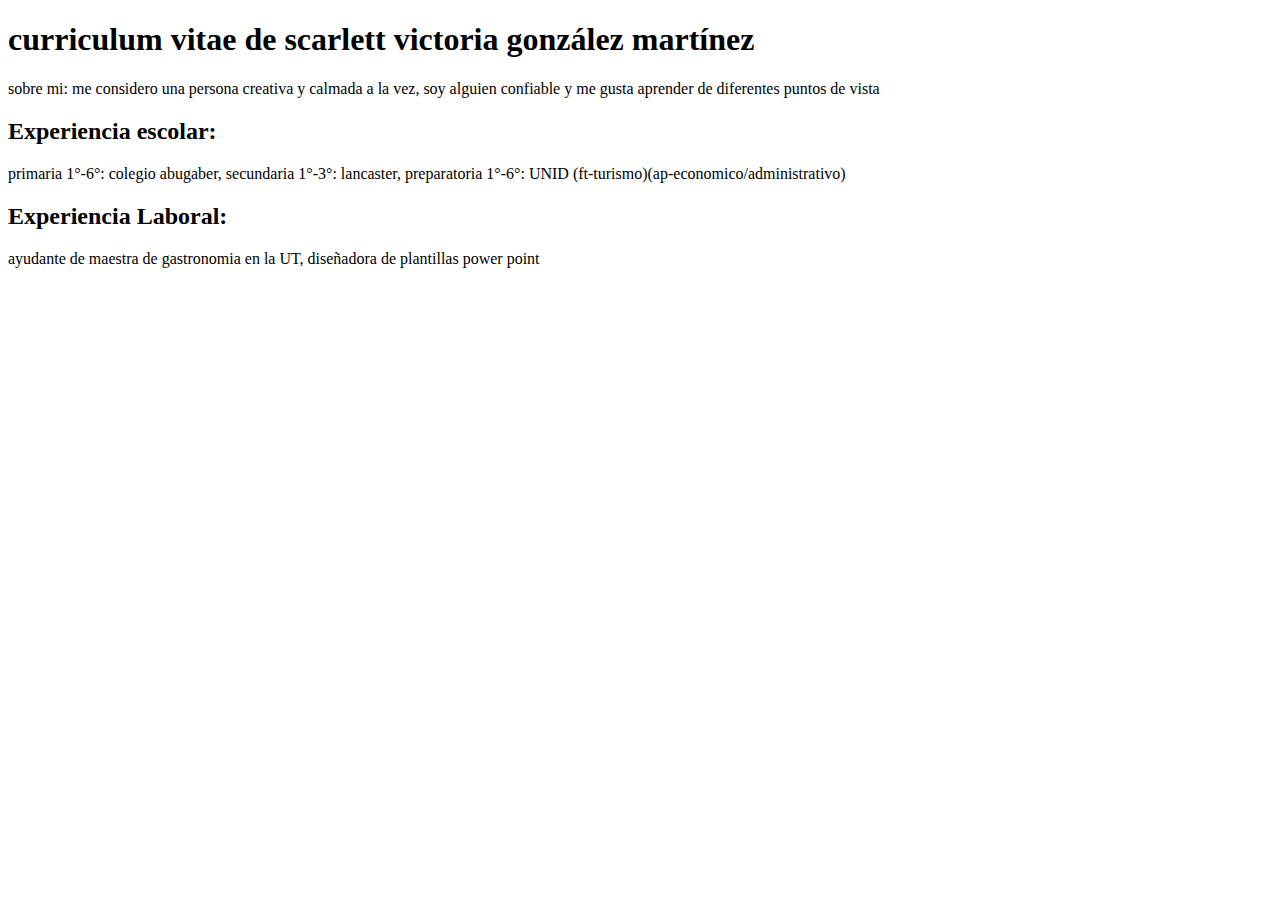
==== index.html @ a9903405 "Create index.html" ====
<!DOCTYPE html>
<html lang="en">
    <head>
        <meta charset="UTF-8">
        <meta name="viewport" content="width=device-width, initial-scale=1.0">
        <title>Document</title>
    </head>
    <body>
        <h1>curriculum vitae de scarlett victoria gonzález martínez</h1>
        <p>sobre mi: me considero una persona creativa y calmada a la vez, soy alguien confiable y me gusta aprender de diferentes puntos de vista </p>
        <h2>Experiencia escolar:</h2>
        <p>primaria 1°-6°: colegio abugaber, secundaria 1°-3°: lancaster, preparatoria 1°-6°: UNID (ft-turismo)(ap-economico/administrativo)</p>
        <h2>Experiencia Laboral:</h2>
        <p> ayudante de maestra de gastronomia en la UT, diseñadora de plantillas power point </p>
    </body>
</html>
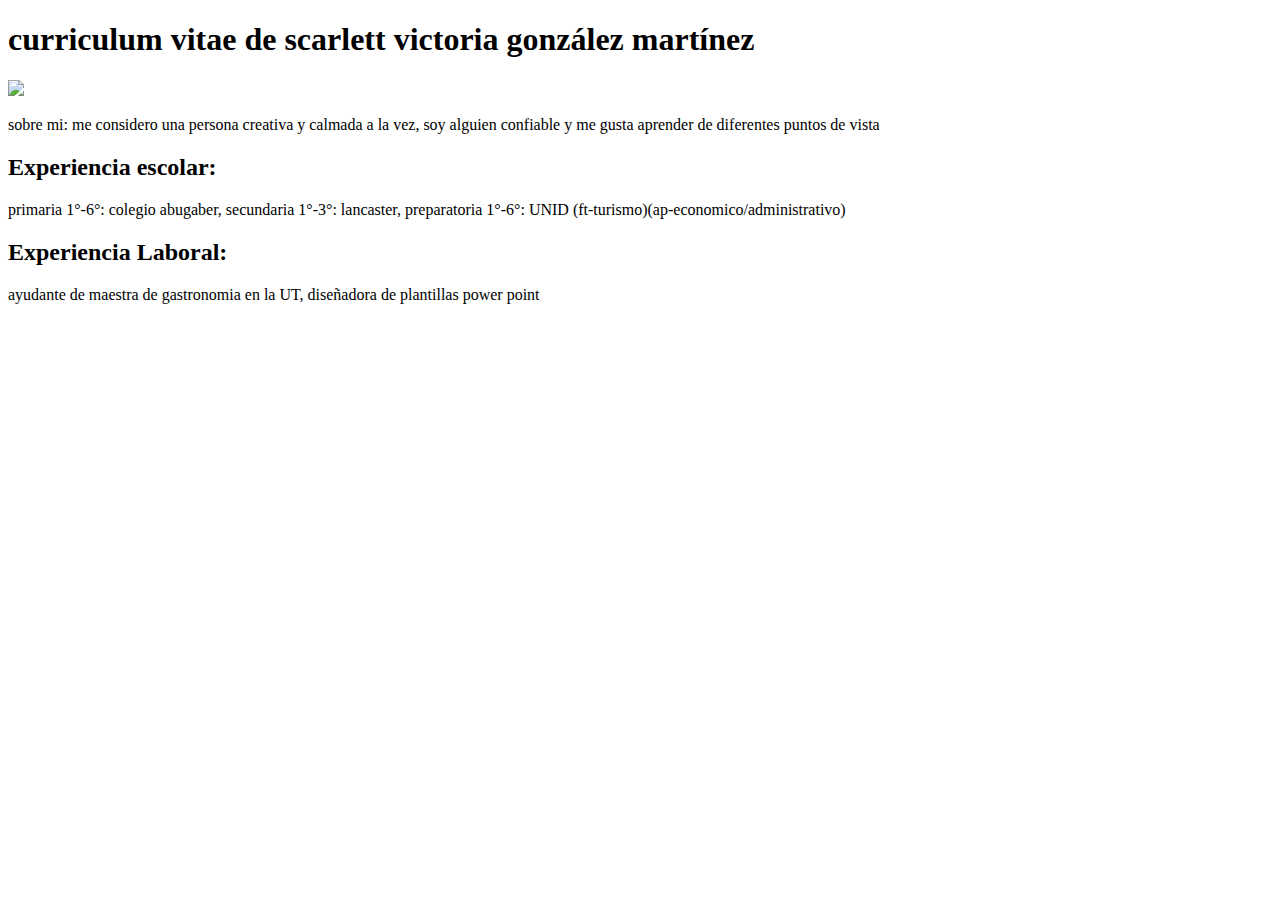
==== commit b8dab8bd: "Update index.html" ====
--- a/index.html
+++ b/index.html
@@ -7,6 +7,7 @@
     </head>
     <body>
         <h1>curriculum vitae de scarlett victoria gonzález martínez</h1>
+        <img src="c:\Users\maria\Downloads\12794574_1122915134406598_1936948222829489283_n.jpg"/>
         <p>sobre mi: me considero una persona creativa y calmada a la vez, soy alguien confiable y me gusta aprender de diferentes puntos de vista </p>
         <h2>Experiencia escolar:</h2>
         <p>primaria 1°-6°: colegio abugaber, secundaria 1°-3°: lancaster, preparatoria 1°-6°: UNID (ft-turismo)(ap-economico/administrativo)</p>
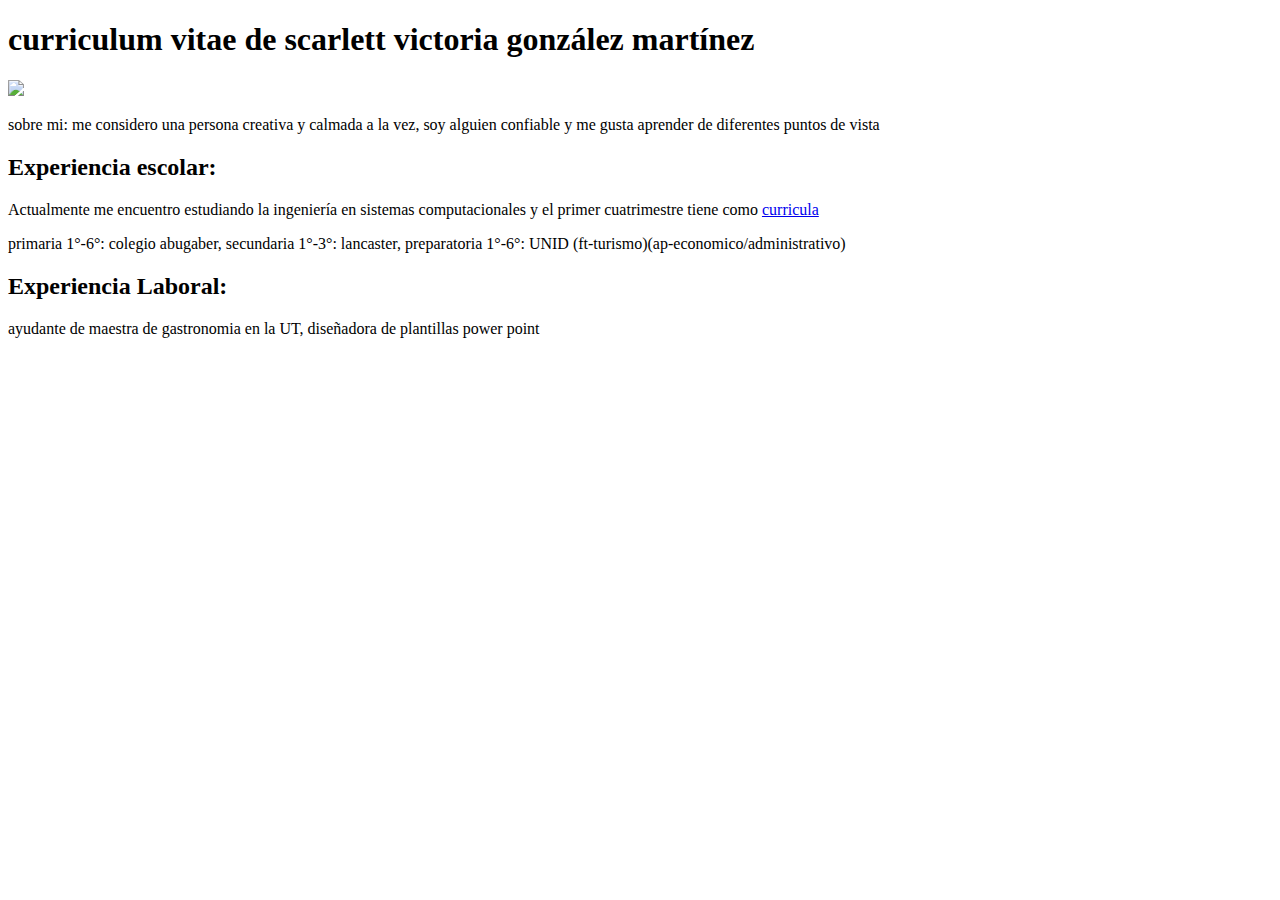
==== commit 3a2df35d: "lista de materias e hipervinculo" ====
--- a/index.html
+++ b/index.html
@@ -1,17 +1,25 @@
 <!DOCTYPE html>
-<html lang="en">
+<html lang="es-MX">
     <head>
         <meta charset="UTF-8">
         <meta name="viewport" content="width=device-width, initial-scale=1.0">
         <title>Document</title>
+    <link rel="stylesheet" href="css/style.css">
     </head>
     <body>
+        <div>
         <h1>curriculum vitae de scarlett victoria gonzález martínez</h1>
         <img src="c:\Users\maria\Downloads\12794574_1122915134406598_1936948222829489283_n.jpg"/>
         <p>sobre mi: me considero una persona creativa y calmada a la vez, soy alguien confiable y me gusta aprender de diferentes puntos de vista </p>
+        </div>
+        <div>
         <h2>Experiencia escolar:</h2>
+        <p>Actualmente me encuentro estudiando la ingeniería en sistemas computacionales y el primer cuatrimestre tiene como <a href="primer_cuatrimestre.html">curricula</a></p>
         <p>primaria 1°-6°: colegio abugaber, secundaria 1°-3°: lancaster, preparatoria 1°-6°: UNID (ft-turismo)(ap-economico/administrativo)</p>
+        </div>
+        <div>
         <h2>Experiencia Laboral:</h2>
         <p> ayudante de maestra de gastronomia en la UT, diseñadora de plantillas power point </p>
+        </div>
     </body>
 </html>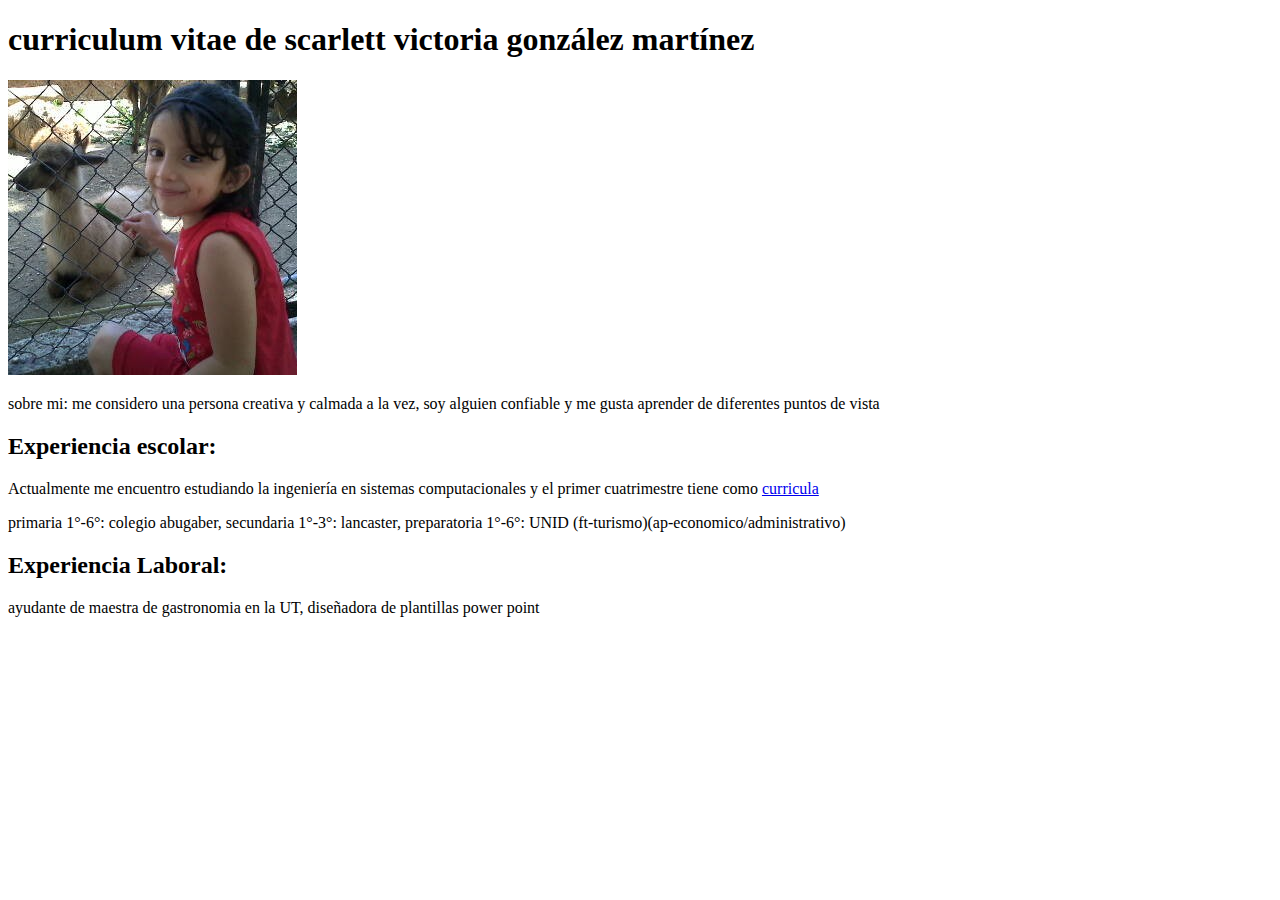
==== commit 087575b9: "imagen" ====
--- a/index.html
+++ b/index.html
@@ -9,7 +9,7 @@
     <body>
         <div>
         <h1>curriculum vitae de scarlett victoria gonzález martínez</h1>
-        <img src="c:\Users\maria\Downloads\12794574_1122915134406598_1936948222829489283_n.jpg"/>
+        <img src="Imagen.jpg"/>
         <p>sobre mi: me considero una persona creativa y calmada a la vez, soy alguien confiable y me gusta aprender de diferentes puntos de vista </p>
         </div>
         <div>
